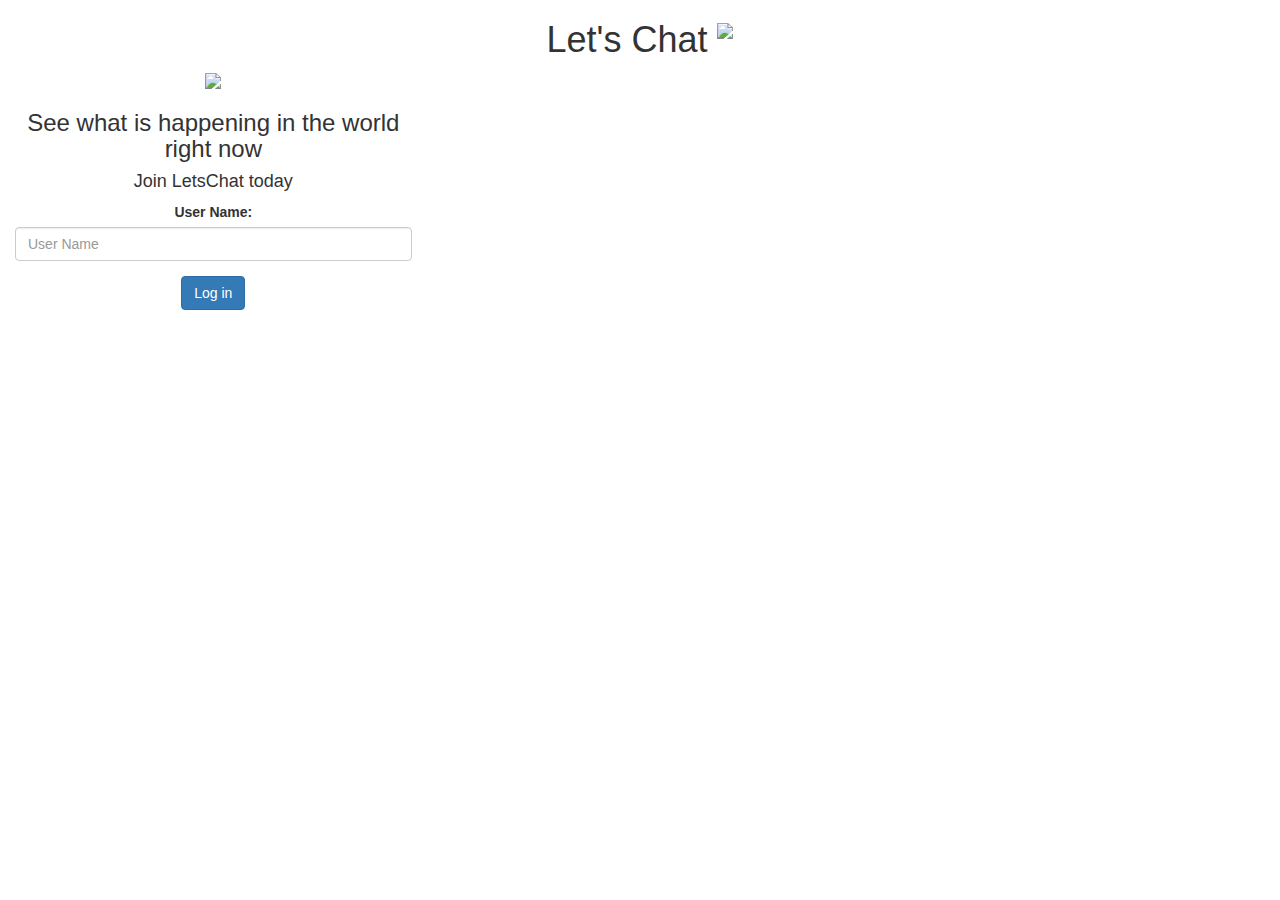
==== index.html @ 660ac893 "Add files via upload" ====
<!DOCTYPE html>
<html>
<head>
	<title> Let's Chat </title>
<link href="https://fonts.googleapis.com/css?family=Yeon+Sung&display=swap" rel="stylesheet"><meta name="viewport" content="width=device-width, initial-scale=1">

<link rel="stylesheet" href="https://maxcdn.bootstrapcdn.com/bootstrap/3.4.0/css/bootstrap.min.css">
<script src="https://ajax.googleapis.com/ajax/libs/jquery/3.4.1/jquery.min.js"></script>
<script src="https://maxcdn.bootstrapcdn.com/bootstrap/3.4.0/js/bootstrap.min.js"></script>

<link rel="stylesheet" type="text/css" href="Kwitter.css">
<script src="Kwitter.js"></script>
</head>
<body>
<center>
	<h1 class="header">	
		Let's Chat	<sup>
	<img src="m2.png">
	</sup>
</h1>
	<div class="col-lg-4 col-md-6 col-sm-6 col-xs-11 login_div">
	<img src="logo.png" class="logo">
		<h3 >See what is happening in the world right now</h3>
		<h4 >Join LetsChat today</h4>
		<div class="form-group">
		  <label >User Name:</label>
		  <input type="text" id="user_name" class="form-control" placeholder="User Name">
		</div>
		<button id="login_button" class="btn btn-primary" onclick="addUser()">Log in</button>
		<br><br>
	</div>
</center>
</body>
</html>
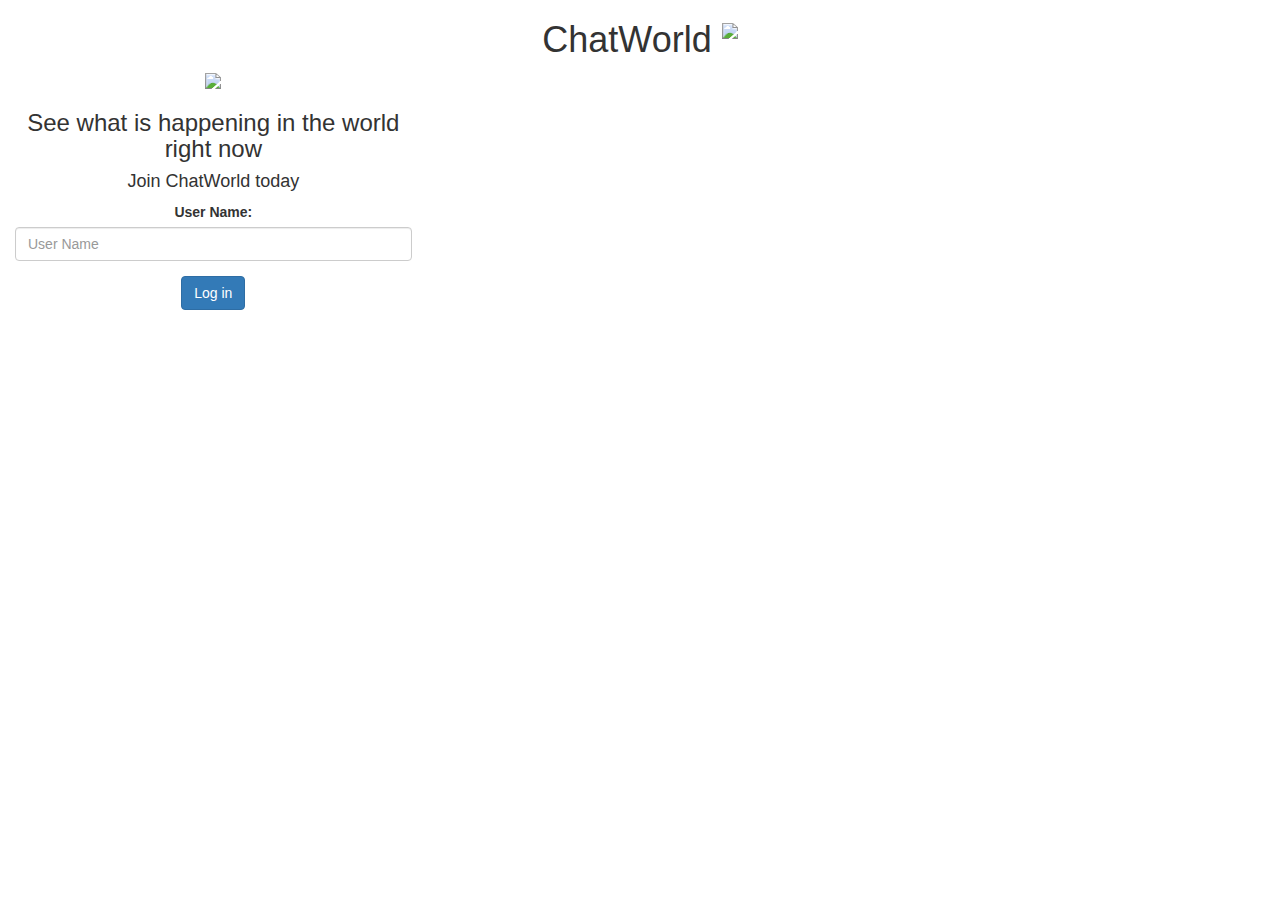
==== commit bf643f1a: "Add files via upload" ====
--- a/index.html
+++ b/index.html
@@ -1,12 +1,16 @@
 <!DOCTYPE html>
 <html>
 <head>
-	<title> Let's Chat </title>
+	<title> ChatWorld </title>
 <link href="https://fonts.googleapis.com/css?family=Yeon+Sung&display=swap" rel="stylesheet"><meta name="viewport" content="width=device-width, initial-scale=1">
 
 <link rel="stylesheet" href="https://maxcdn.bootstrapcdn.com/bootstrap/3.4.0/css/bootstrap.min.css">
 <script src="https://ajax.googleapis.com/ajax/libs/jquery/3.4.1/jquery.min.js"></script>
 <script src="https://maxcdn.bootstrapcdn.com/bootstrap/3.4.0/js/bootstrap.min.js"></script>
+
+<script src="https://www.gstatic.com/firebasejs/7.6.2/firebase-app.js"></script>
+<script src="https://www.gstatic.com/firebasejs/7.6.2/firebase-firestore.js"></script>
+<script src="https://www.gstatic.com/firebasejs/live/3.1/firebase.js"></script>
 
 <link rel="stylesheet" type="text/css" href="Kwitter.css">
 <script src="Kwitter.js"></script>
@@ -14,14 +18,14 @@
 <body>
 <center>
 	<h1 class="header">	
-		Let's Chat	<sup>
-	<img src="m2.png">
-	</sup>
-</h1>
+		ChatWorld	<sup>
+	    <img src="m2.png">
+	    </sup>
+    </h1>
 	<div class="col-lg-4 col-md-6 col-sm-6 col-xs-11 login_div">
-	<img src="logo.png" class="logo">
+	<img src="logo.gif" class="logo">
 		<h3 >See what is happening in the world right now</h3>
-		<h4 >Join LetsChat today</h4>
+		<h4 >Join ChatWorld today</h4>
 		<div class="form-group">
 		  <label >User Name:</label>
 		  <input type="text" id="user_name" class="form-control" placeholder="User Name">
